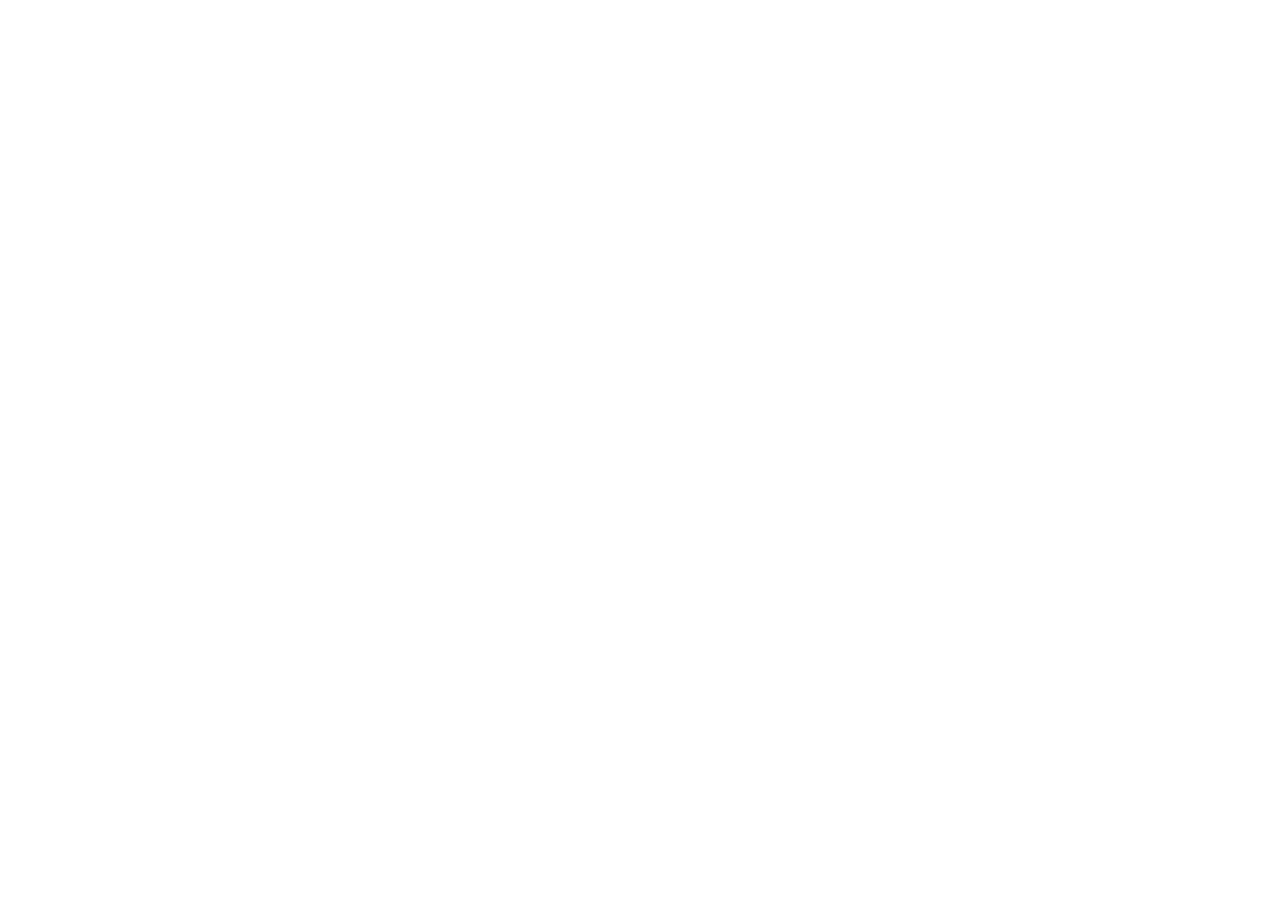
==== javascript-basics/index.html @ 57d2d27d "Javascript very basic concepts" ====
<!DOCTYPE html>
<html lang="en">
<head>
    <meta charset="UTF-8">
    <meta name="viewport" content="width=device-width, initial-scale=1.0">
    <title>JavaScript</title>
<script src="script.js"></script>
</head>
<body>
    
</body>
</html>
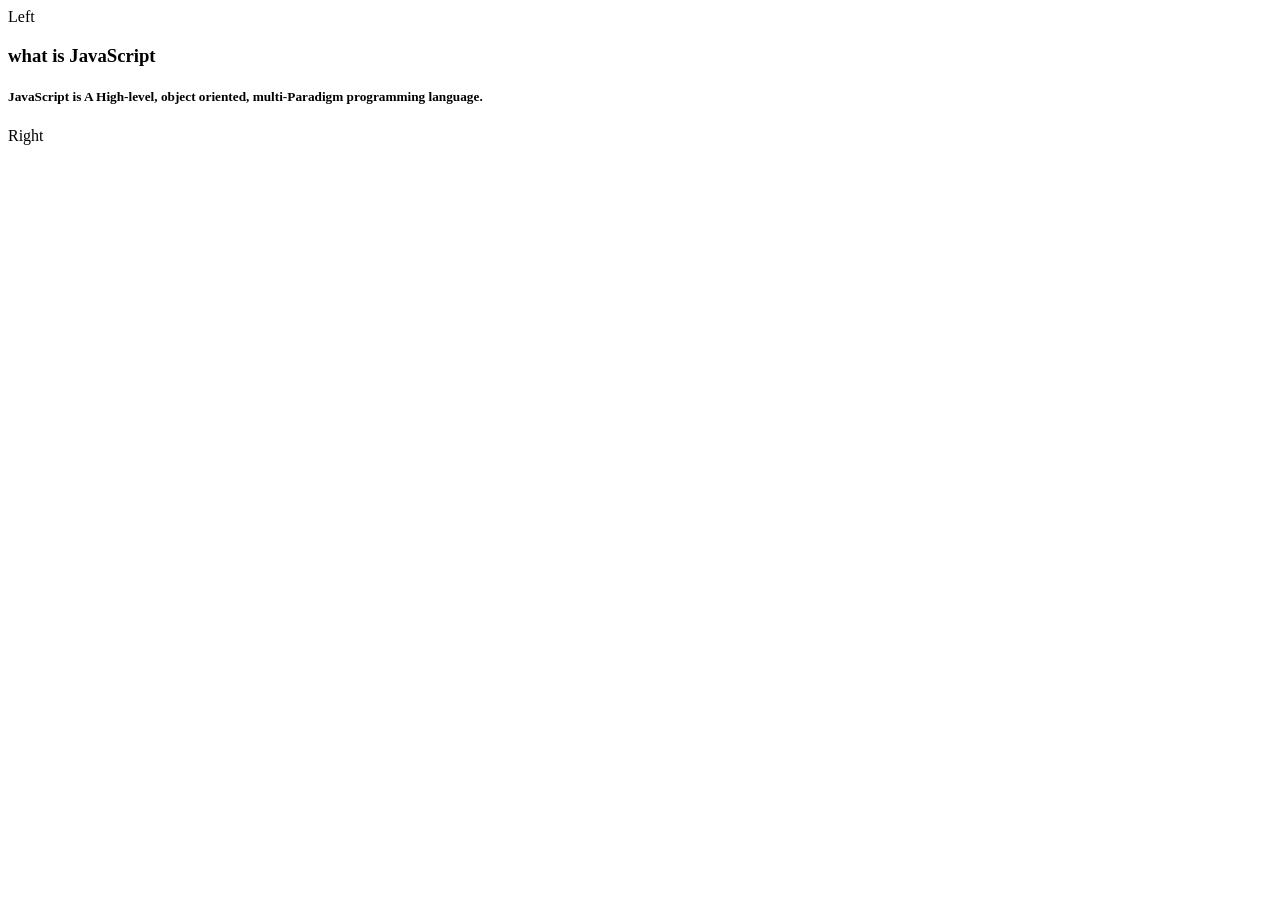
==== commit 933b1452: "JavaScript absolute biginer start" ====
--- a/javascript-basics/index.html
+++ b/javascript-basics/index.html
@@ -4,9 +4,19 @@
     <meta charset="UTF-8">
     <meta name="viewport" content="width=device-width, initial-scale=1.0">
     <title>JavaScript</title>
-<script src="script.js"></script>
+
 </head>
 <body>
-    
+  <div class="container">
+   <div class="slide-container">
+    <div class="left-slide">Left
+
+<h3> <span class="">what is </span>JavaScript</h3>
+<h5>JavaScript is A High-level, object oriented, multi-Paradigm programming language.</h5>
+</div>
+<div class="right-slide">Right</div>
+</div>
+</div>
+<script src="script.js"></script>    
 </body>
 </html>
